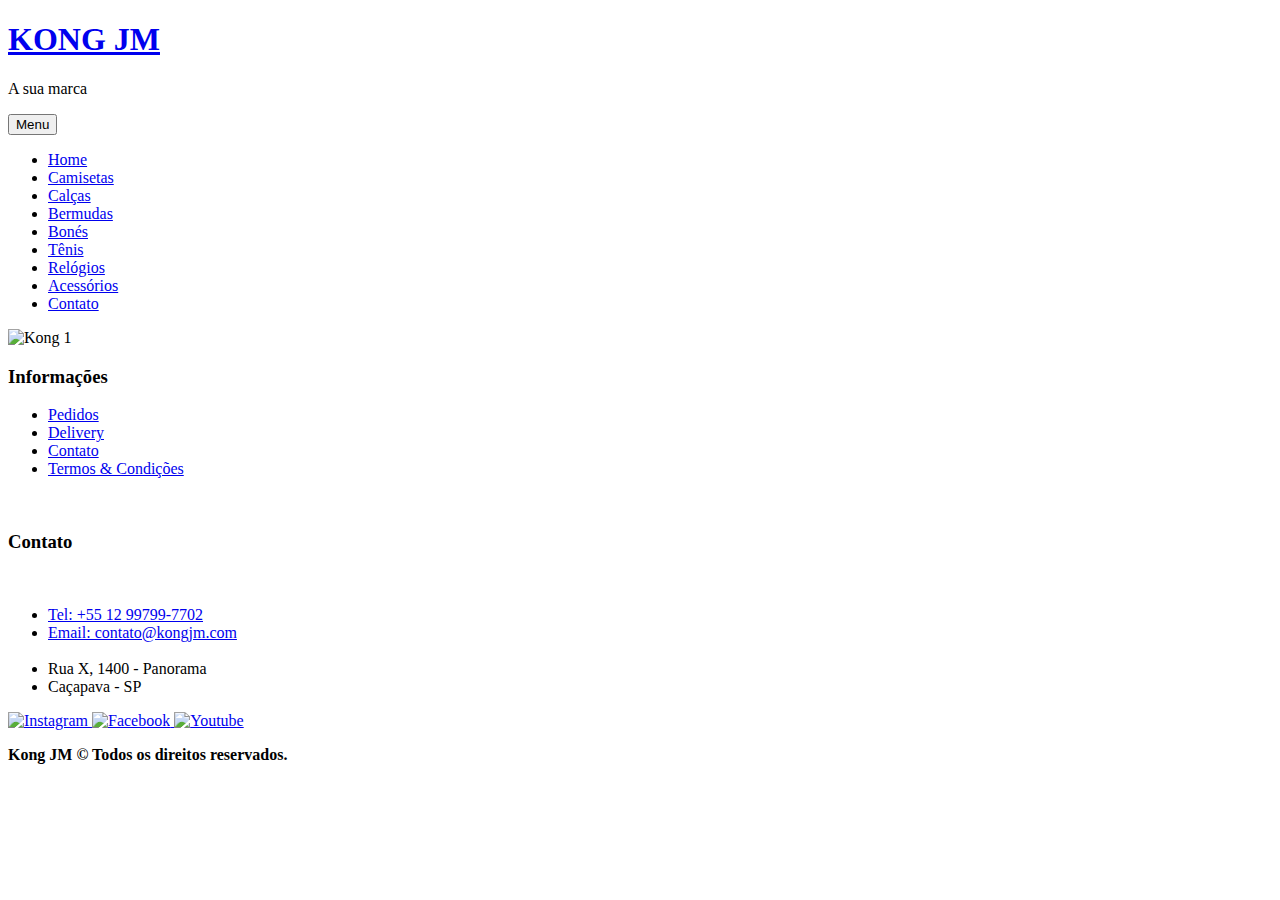
==== html/index.html @ 31a50889 "commit" ====
<!DOCTYPE html>
<html lang="pt-br">
<head>
    <meta charset="UTF-8">
    <meta http-equiv="X-UA-Compatible" content="IE=edge">
    <meta name="viewport" content="width=device-width, initial-scale=1.0">
    <title>Home Kong JM</title>
    <link rel="stylesheet" href="../css/style.css">
</head>

<body>      
    <header class="header-geral">
         <div class="header-container">
            <div class="header-marca">
              <a href="../html/index.html">
                <h1 class="header-titulo cor-3">KONG JM</h1>
              </a>
                <p class="header-subtitulo cor-3">A sua marca</p>
            </div>
            <nav id="nav">
              <button id="btn-mobile">Menu</button>
                <ul class="nav">
                 <li><a href="#">Home</a></li>
                 <li><a href="./camisetas.html">Camisetas</a></li>
                 <li><a href="./calcas.html">Calças</a></li>
                 <li><a href="./bermudas.html">Bermudas</a></li>
                 <li><a href="./bones.html">Bonés</a></li>
                 <li><a href="./tenis.html">Tênis</a></li>
                 <li><a href="./relogios.html">Relógios</a></li>
                 <li><a href="./acessorios.html">Acessórios</a></li>
                 <li><a href="./contato.html">Contato</a></li>
                </ul>
            </nav>
         </div>
    </header>    
    
    <main>
        <div class="img-container">
            <img class="k1" src="../img/k1.webp" alt="Kong 1">
        </div>
    </main>

    <footer class="footer-geral">
        <div class="footer-container">
            <div class="footer-informacoes">
                <h3 class="footer-informacoes-h3 cor-0">Informações</h3>
                  <nav>
                    <ul class="footer-informacoes-ul cor-0">
                      <li class="footer-informacoes-a"><a href="./pedidos.html">Pedidos</a></li>
                      <li class="footer-informacoes-a"><a href="./">Delivery</a></li>
                      <li class="footer-informacoes-a"><a href="./">Contato</a></li>
                      <li class="footer-informacoes-a"><a href="./">Termos & Condições</a></li>
                    </ul>
                  </nav>
            </div>

            <div>
                <img class="k2" src="../img/k2.jpeg" alt="">
            </div>  

              
            <div class="footer-contato">
              <h3 id="Contato" class="footer-contato-h3 cor-0">Contato</h3><br>
                <ul class="footer-contato-ul cor-0">
                  <li class="footer-contato-tel"><a href="tel:+552199999999">Tel: +55 12 99799-7702</a></li>
                  <li class=footer-contato-email><a href="mailto:contato@bikcraft.com">Email: contato@kongjm.com</a></li><br>
                  <li class="footer-contato-a1">Rua X, 1400 - Panorama</li>
                  <li class="footer-contato-a1">Caçapava - SP</li>
                </ul>
            <div class="footer-redes">
                <a href="./">
                  <img src="../img/instagram.svg" alt="Instagram">
                </a>
                
                <a href="./">
                  <img src="../img/facebook.svg" alt="Facebook">
                </a>
                
                <a href="./">
                  <img src="../img/youtube.svg" alt="Youtube">
                </a>
            </div>
            </div>
        </div>
            <p class="footer-copy cor-4"><strong>Kong JM © Todos os direitos reservados.</strong></p>
          
    </footer>

   <script src="../jav/script.js"></script>
  </body>
</html>
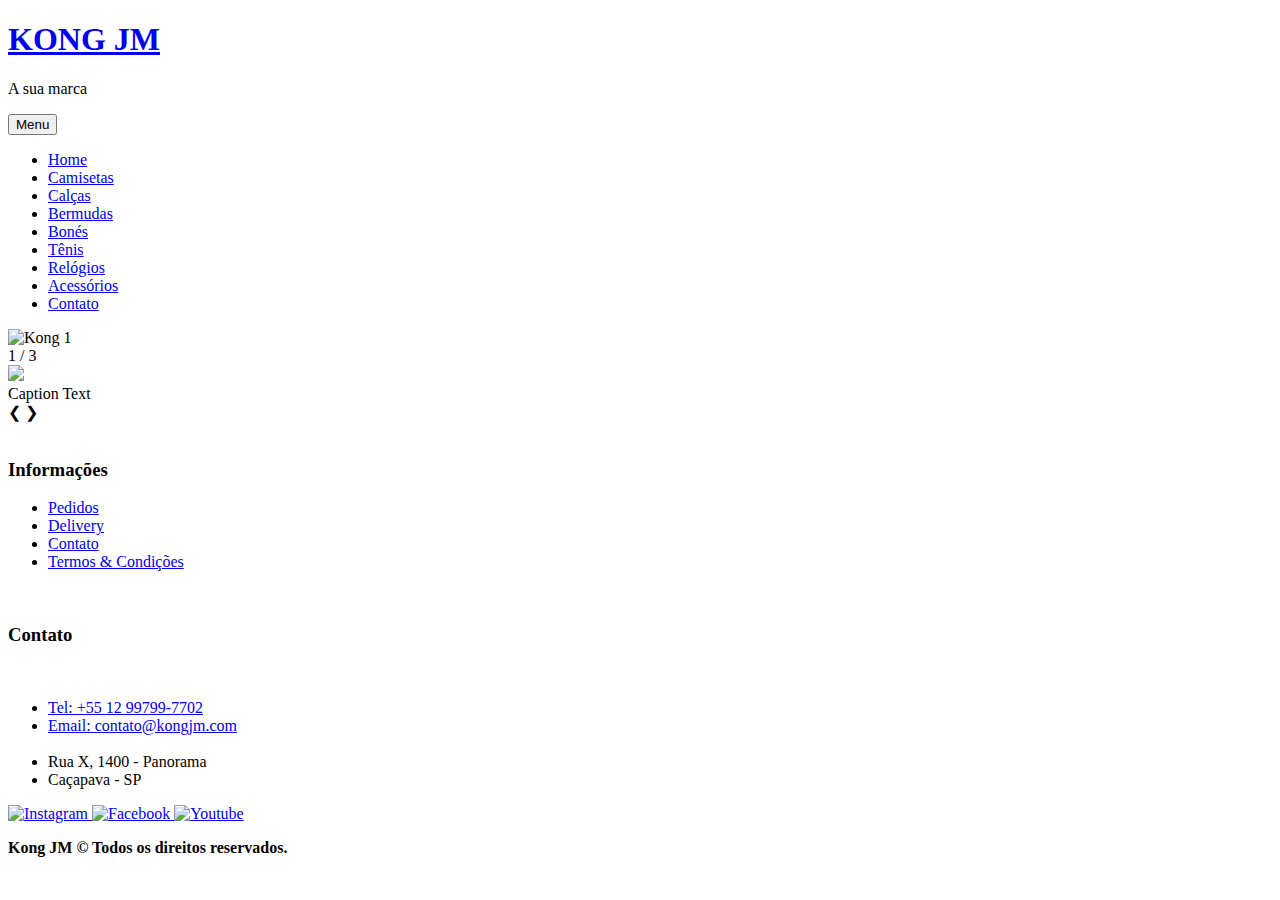
==== commit bd02b290: "commit" ====
--- a/html/index.html
+++ b/html/index.html
@@ -5,7 +5,11 @@
     <meta http-equiv="X-UA-Compatible" content="IE=edge">
     <meta name="viewport" content="width=device-width, initial-scale=1.0">
     <title>Home Kong JM</title>
+    <link rel="preconnect" href="https://fonts.googleapis.com">
+<link rel="preconnect" href="https://fonts.gstatic.com" crossorigin>
+<link href="https://fonts.googleapis.com/css2?family=Bebas+Neue&family=Ms+Madi&display=swap" rel="stylesheet">
     <link rel="stylesheet" href="../css/style.css">
+    <link rel="stylesheet" href="../css/slide.css">
 </head>
 
 <body>      
@@ -38,6 +42,40 @@
         <div class="img-container">
             <img class="k1" src="../img/k1.webp" alt="Kong 1">
         </div>
+
+        <!-- slideshow -->
+
+        <div class="slideshow-container">
+          <div class="mySlides fade">
+            <div class="numbertext">1 / 3</div>
+            <img class="imagem-carrossel" src="../img-slide/img1.jpeg">
+            <div class="text">Caption Text</div>
+          </div>
+          
+          <div class="mySlides fade">
+            <div class="numbertext">2 / 3</div>
+            <img class="imagem-carrossel" src="../img-slide/img2.jpeg">
+            <div class="text">Caption Two</div>
+          </div>
+          
+          <div class="mySlides fade">
+            <div class="numbertext">3 / 3</div>
+            <img class="imagem-carrossel" src="../img-slide/img3.jpeg">
+            <div class="text">Caption Three</div>
+          </div>
+          
+          <a class="prev" onclick="plusSlides(-1)">❮</a>
+          <a class="next" onclick="plusSlides(1)">❯</a>
+          
+          </div>
+          <br>
+          
+          <div style="text-align:center">
+            <span class="dot" onclick="currentSlide(1)"></span> 
+            <span class="dot" onclick="currentSlide(2)"></span> 
+            <span class="dot" onclick="currentSlide(3)"></span> 
+          </div>
+
     </main>
 
     <footer class="footer-geral">
@@ -87,6 +125,7 @@
     </footer>
 
    <script src="../jav/script.js"></script>
+   <script src="../jav/slide.js"></script>
   </body>
 </html>
 
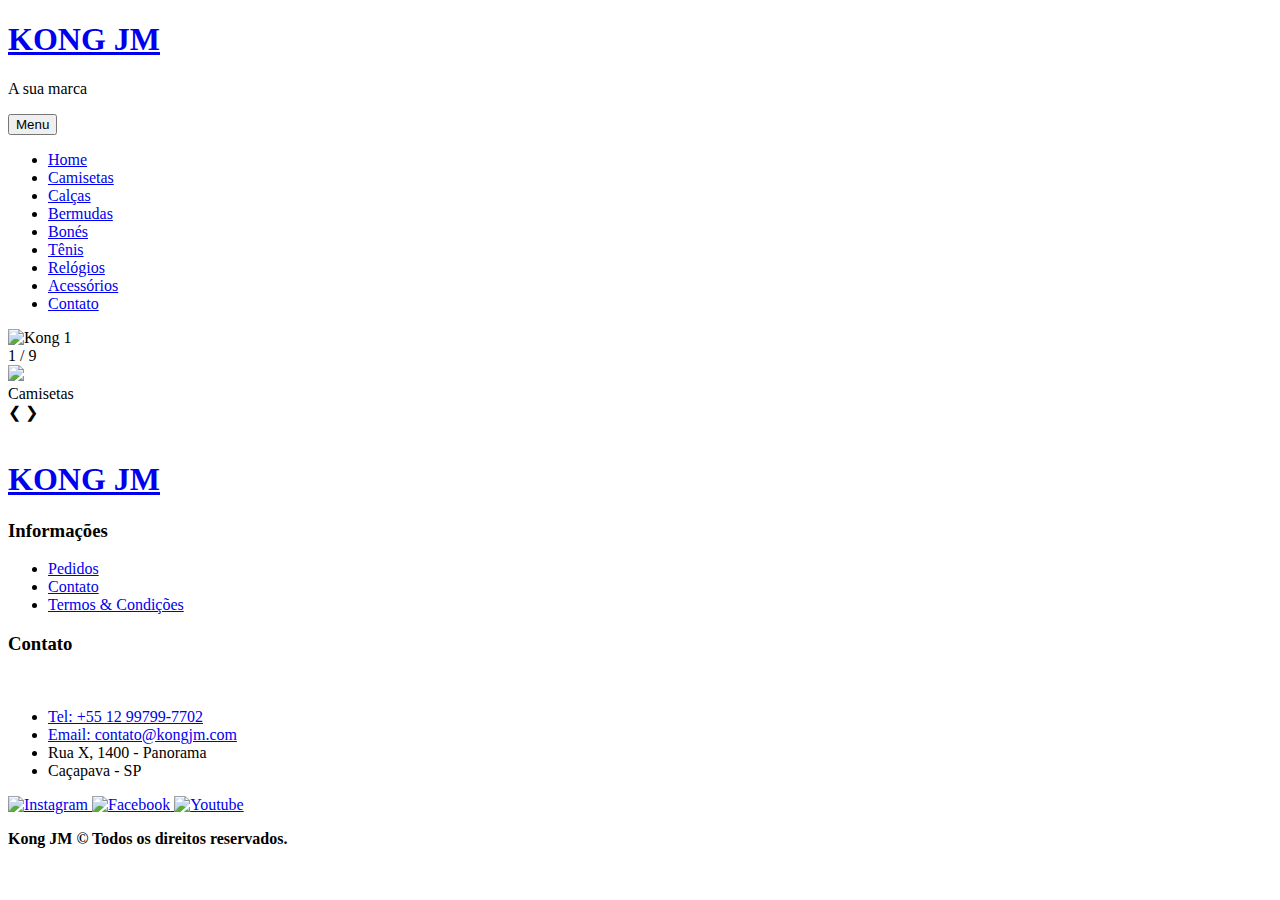
==== commit 95a904f6: "commit" ====
--- a/html/index.html
+++ b/html/index.html
@@ -22,8 +22,10 @@
                 <p class="header-subtitulo cor-3">A sua marca</p>
             </div>
             <nav id="nav">
-              <button id="btn-mobile">Menu</button>
-                <ul class="nav">
+              <button aria-label="Abrir Menu" id="btn-mobile" aria-haspopup="true" aria-controls="menu" aria-expanded="false">Menu
+                <span id="hamburger"></span>
+              </button>
+                <ul id="menu" role="menu">
                  <li><a href="#">Home</a></li>
                  <li><a href="./camisetas.html">Camisetas</a></li>
                  <li><a href="./calcas.html">Calças</a></li>
@@ -47,21 +49,57 @@
 
         <div class="slideshow-container">
           <div class="mySlides fade">
-            <div class="numbertext">1 / 3</div>
+            <div class="numbertext">1 / 9</div>
             <img class="imagem-carrossel" src="../img-slide/img1.jpeg">
-            <div class="text">Caption Text</div>
+            <div class="text-camiseta">Camisetas</div>
           </div>
           
           <div class="mySlides fade">
-            <div class="numbertext">2 / 3</div>
-            <img class="imagem-carrossel" src="../img-slide/img2.jpeg">
-            <div class="text">Caption Two</div>
+            <div class="numbertext">2 / 9</div>
+            <img class="imagem-carrossel" src="../img-slide/img4.jpeg">
+            <div class="text">Calças</div>
           </div>
           
           <div class="mySlides fade">
-            <div class="numbertext">3 / 3</div>
-            <img class="imagem-carrossel" src="../img-slide/img3.jpeg">
-            <div class="text">Caption Three</div>
+            <div class="numbertext">3 / 9</div>
+            <img class="imagem-carrossel" src="../img-slide/img7.jpeg">
+            <div class="text">Bermudas</div>
+          </div>
+
+          <div class="mySlides fade">
+            <div class="numbertext">4 / 9</div>
+            <img class="imagem-carrossel" src="../img-slide/img12.jpeg">
+            <div class="text">Bonés</div>
+          </div>
+
+          <div class="mySlides fade">
+            <div class="numbertext">5 / 9</div>
+            <img class="imagem-carrossel" src="../img-slide/img14.jpeg">
+            <div class="text">Tênis</div>
+          </div>
+
+          <div class="mySlides fade">
+            <div class="numbertext">6 / 9</div>
+            <img class="imagem-carrossel" src="../img-slide/img17.jpeg">
+            <div class="text">Relógios</div>
+          </div>
+
+          <div class="mySlides fade">
+            <div class="numbertext">7 / 9</div>
+            <img class="imagem-carrossel" src="../img-slide/img19.jpeg">
+            <div class="text">Brincos</div>
+          </div>
+
+          <div class="mySlides fade">
+            <div class="numbertext">8 / 9</div>
+            <img class="imagem-carrossel" src="../img-slide/img20.jpeg">
+            <div class="text">Correntes</div>
+          </div>
+
+          <div class="mySlides fade">
+            <div class="numbertext">9 / 9</div>
+            <img class="imagem-carrossel" src="../img-slide/img21.jpeg">
+            <div class="text cor-5" id="Pulseiras cor-5">Pulseiras</div>
           </div>
           
           <a class="prev" onclick="plusSlides(-1)">❮</a>
@@ -74,36 +112,44 @@
             <span class="dot" onclick="currentSlide(1)"></span> 
             <span class="dot" onclick="currentSlide(2)"></span> 
             <span class="dot" onclick="currentSlide(3)"></span> 
+            <span class="dot" onclick="currentSlide(4)"></span> 
+            <span class="dot" onclick="currentSlide(5)"></span> 
+            <span class="dot" onclick="currentSlide(6)"></span> 
+            <span class="dot" onclick="currentSlide(7)"></span> 
+            <span class="dot" onclick="currentSlide(8)"></span> 
+            <span class="dot" onclick="currentSlide(9)"></span> 
           </div>
 
     </main>
 
     <footer class="footer-geral">
-        <div class="footer-container">
-            <div class="footer-informacoes">
-                <h3 class="footer-informacoes-h3 cor-0">Informações</h3>
-                  <nav>
-                    <ul class="footer-informacoes-ul cor-0">
-                      <li class="footer-informacoes-a"><a href="./pedidos.html">Pedidos</a></li>
-                      <li class="footer-informacoes-a"><a href="./">Delivery</a></li>
-                      <li class="footer-informacoes-a"><a href="./">Contato</a></li>
-                      <li class="footer-informacoes-a"><a href="./">Termos & Condições</a></li>
-                    </ul>
-                  </nav>
-            </div>
+      <div class="footer-container">
+        <div class="header-marca">
+          <a href="../html/index.html">
+            <h1 class="header-titulo cor-3">KONG JM</h1>
+          </a>
+           
+        </div>
+          <div class="footer-informacoes">
+            <h3 class="footer-informacoes-h3 cor-0">Informações</h3>
+                <nav>
+                  <ul class="footer-informacoes-ul cor-0">
+                    <li class="footer-informacoes-a"><a href="./pedidos.html">Pedidos</a></li>
+                    <li class="footer-informacoes-a"><a href="./contato.html">Contato</a></li>
+                    <li class="footer-informacoes-a"><a href="./termos.html">Termos & Condições</a></li>
+                  </ul>
+                </nav>
+          </div>
 
-            <div>
-                <img class="k2" src="../img/k2.jpeg" alt="">
-            </div>  
-
+           
               
             <div class="footer-contato">
               <h3 id="Contato" class="footer-contato-h3 cor-0">Contato</h3><br>
                 <ul class="footer-contato-ul cor-0">
-                  <li class="footer-contato-tel"><a href="tel:+552199999999">Tel: +55 12 99799-7702</a></li>
-                  <li class=footer-contato-email><a href="mailto:contato@bikcraft.com">Email: contato@kongjm.com</a></li><br>
-                  <li class="footer-contato-a1">Rua X, 1400 - Panorama</li>
-                  <li class="footer-contato-a1">Caçapava - SP</li>
+                  <li class="footer-contato-li-tel"><a   href="tel:+55129799-7702">Tel: +55 12 99799-7702</a></li>
+                  <li class="footer-contato-li-email"><a href="mailto:contato@kongjm.com">Email: contato@kongjm.com</a></li>
+                  <li class="footer-contato-li">Rua X, 1400 - Panorama</li>
+                  <li class="footer-contato-li">Caçapava - SP</li>
                 </ul>
             <div class="footer-redes">
                 <a href="./">
@@ -126,6 +172,7 @@
 
    <script src="../jav/script.js"></script>
    <script src="../jav/slide.js"></script>
+   <script src="../jav/orcamento.js"></script>
   </body>
 </html>
 
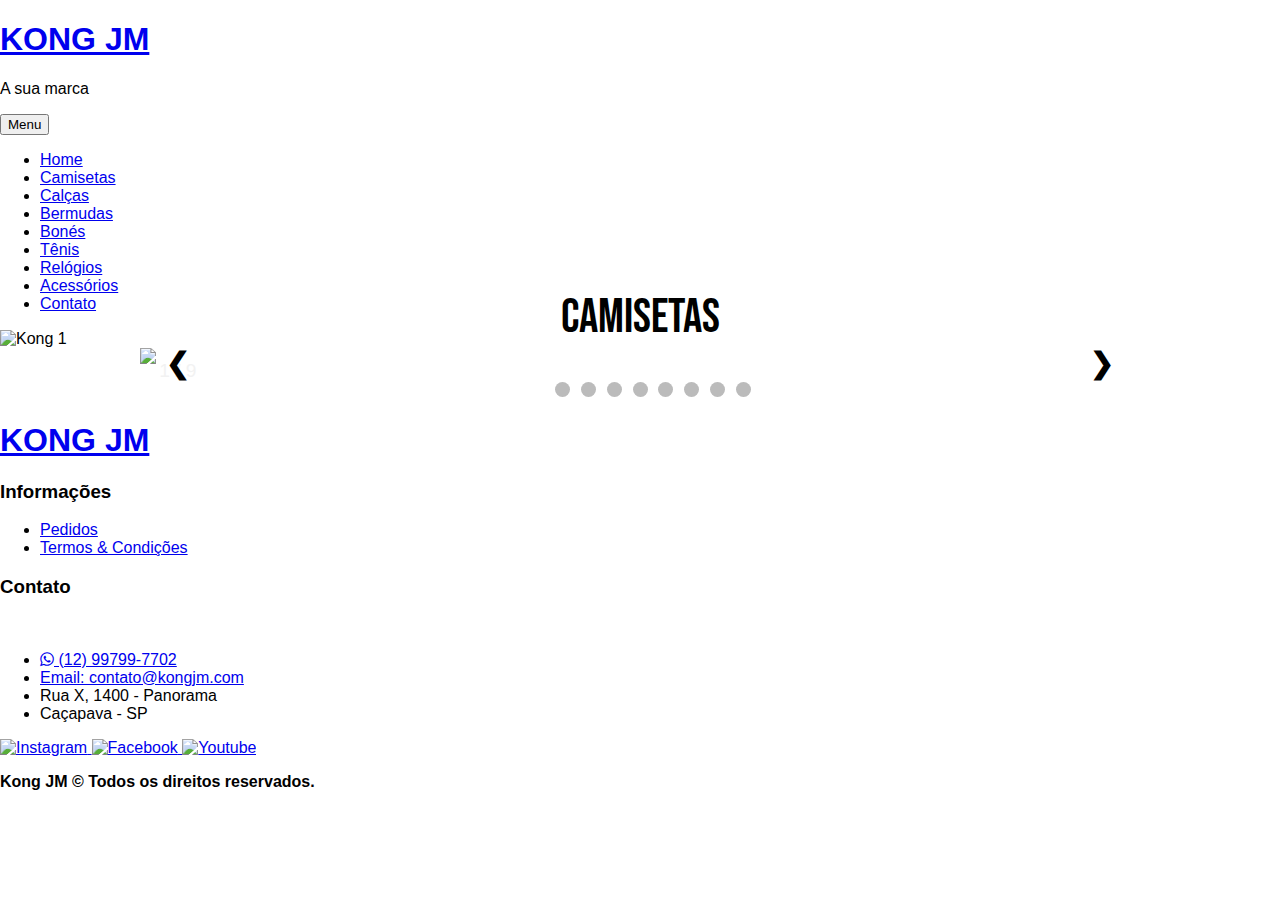
==== commit 88893f66: "commit" ====
--- a/html/index.html
+++ b/html/index.html
@@ -5,9 +5,10 @@
     <meta http-equiv="X-UA-Compatible" content="IE=edge">
     <meta name="viewport" content="width=device-width, initial-scale=1.0">
     <title>Home Kong JM</title>
+    <link rel="stylesheet" href="https://cdnjs.cloudflare.com/ajax/libs/font-awesome/4.5.0/css/font-awesome.min.css">
     <link rel="preconnect" href="https://fonts.googleapis.com">
-<link rel="preconnect" href="https://fonts.gstatic.com" crossorigin>
-<link href="https://fonts.googleapis.com/css2?family=Bebas+Neue&family=Ms+Madi&display=swap" rel="stylesheet">
+    <link rel="preconnect" href="https://fonts.gstatic.com" crossorigin>
+    <link href="https://fonts.googleapis.com/css2?family=Bebas+Neue&family=Ms+Madi&display=swap" rel="stylesheet">
     <link rel="stylesheet" href="../css/style.css">
     <link rel="stylesheet" href="../css/slide.css">
 </head>
@@ -15,7 +16,7 @@
 <body>      
     <header class="header-geral">
          <div class="header-container">
-            <div class="header-marca">
+           <div class="header-marca">
               <a href="../html/index.html">
                 <h1 class="header-titulo cor-3">KONG JM</h1>
               </a>
@@ -34,7 +35,7 @@
                  <li><a href="./tenis.html">Tênis</a></li>
                  <li><a href="./relogios.html">Relógios</a></li>
                  <li><a href="./acessorios.html">Acessórios</a></li>
-                 <li><a href="./contato.html">Contato</a></li>
+                 <li><a href="#contato">Contato</a></li>
                 </ul>
             </nav>
          </div>
@@ -124,7 +125,7 @@
 
     <footer class="footer-geral">
       <div class="footer-container">
-        <div class="header-marca">
+        <div class="footer-marca">
           <a href="../html/index.html">
             <h1 class="header-titulo cor-3">KONG JM</h1>
           </a>
@@ -135,7 +136,7 @@
                 <nav>
                   <ul class="footer-informacoes-ul cor-0">
                     <li class="footer-informacoes-a"><a href="./pedidos.html">Pedidos</a></li>
-                    <li class="footer-informacoes-a"><a href="./contato.html">Contato</a></li>
+                   
                     <li class="footer-informacoes-a"><a href="./termos.html">Termos & Condições</a></li>
                   </ul>
                 </nav>
@@ -144,9 +145,9 @@
            
               
             <div class="footer-contato">
-              <h3 id="Contato" class="footer-contato-h3 cor-0">Contato</h3><br>
+             <h3 id="contato" class="footer-contato-h3 cor-0">Contato</h3><br>
                 <ul class="footer-contato-ul cor-0">
-                  <li class="footer-contato-li-tel"><a   href="tel:+55129799-7702">Tel: +55 12 99799-7702</a></li>
+                  <li class="footer-contato-li-tel"><a href="https://web.whatsapp.com/send?phone=5512997997702"> <i class="fa fa-whatsapp"></i> (12) 99799-7702</a></li>
                   <li class="footer-contato-li-email"><a href="mailto:contato@kongjm.com">Email: contato@kongjm.com</a></li>
                   <li class="footer-contato-li">Rua X, 1400 - Panorama</li>
                   <li class="footer-contato-li">Caçapava - SP</li>
--- a/css/slide.css
+++ b/css/slide.css
@@ -0,0 +1,101 @@
+.text-camiseta{
+  color: var(--cor-3);
+  font-family: Bebas Neue, sans-serif;
+  font-size: 3rem;
+  padding: 0.8rem 1.2rem;
+  position: absolute;
+  bottom: 5px;
+  width: 100%;
+  text-align: center;
+}
+* {box-sizing: border-box}
+body {font-family: Verdana, sans-serif; margin:0}
+.mySlides {display: none}
+img {vertical-align: middle;}
+/* Slideshow container */
+.slideshow-container {
+  max-width: 1000px;
+  position: relative;
+  margin: auto;
+}
+/* Next & previous buttons */
+.prev, .next {
+  cursor: pointer;
+  position: absolute;
+  top: 50%;
+  width: auto;
+  padding: 1.6rem;
+  margin-top: -2.2rem;
+  color: var(--cor-0);
+  font-weight: bold;
+  font-size: 1.8rem;
+  transition: 0.6s ease;
+  border-radius: 0 3px 3px 0;
+  user-select: none;
+}
+/* Position the "next button" to the right */
+.next {
+  right: 0;
+  border-radius: 3px 0 0 3px;
+}
+/* On hover, add a black background color with a little bit see-through */
+.prev:hover, .next:hover {
+  background-color: rgba(0,0,0,0.8);
+}
+/* Caption text */
+.text {
+  font-family: Bebas Neue, sans-serif;
+  color: var(--cor-3);
+  font-size: 3rem;
+  padding: 0.8rem 1.2rem;
+  position: absolute;
+  bottom: -10px;
+  width: 100%;
+  text-align: center;
+}
+/* Number text (1/3 etc) */
+.numbertext {
+  color: #f2f2f2;
+  font-size: 1.2rem;
+  padding: 0.8rem 1.2rem;
+  position: absolute;
+  top: 0;
+}
+/* The dots/bullets/indicators */
+.dot {
+  cursor: pointer;
+  height: 15px;
+  width: 15px;
+  margin: 0 0.2rem;
+  background-color: #bbb;
+  border-radius: 50%;
+  display: inline-block;
+  transition: background-color 0.6s ease;
+}
+.active, .dot:hover {
+  background-color: var(--cor-5);
+}
+/* Fading animation */
+.fade {
+  animation-name: fade;
+  animation-duration: 1.5s;
+}
+@keyframes fade {
+  from {opacity: .4} 
+  to {opacity: 1}
+}
+/* On smaller screens, decrease text size */
+@media only screen and (max-width: 300px) {
+  .prev, .next,.text {font-size: 1.1rem}
+}
+.imagem-carrossel {
+    display: block;
+    margin-left: auto;
+    margin-right: auto;
+}
+/*________________________________*/
+@media (max-width:1024px){
+  .slideshow-container{
+    width: 90%;
+  }
+}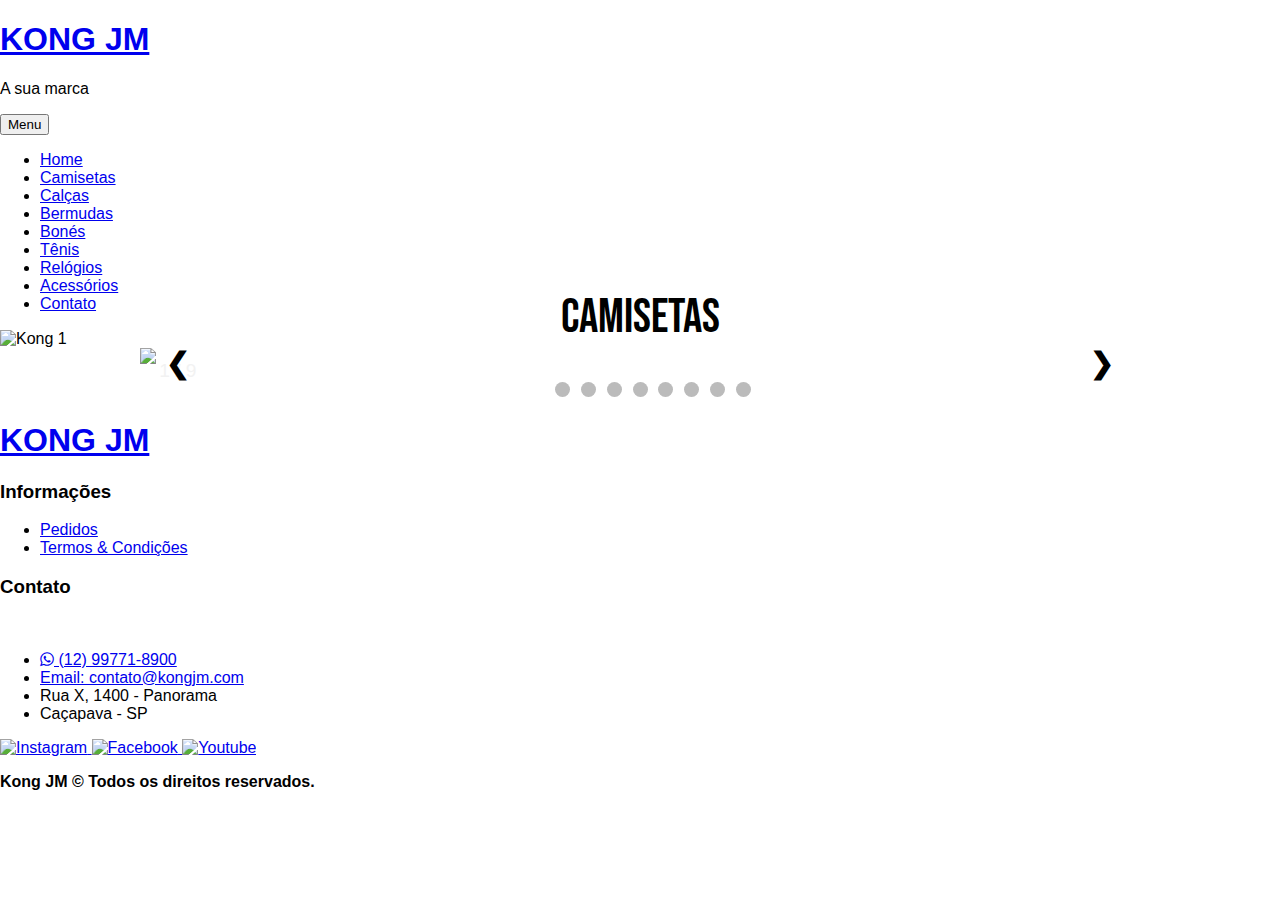
==== commit 3a36206d: "commit" ====
--- a/html/index.html
+++ b/html/index.html
@@ -147,7 +147,7 @@
             <div class="footer-contato">
              <h3 id="contato" class="footer-contato-h3 cor-0">Contato</h3><br>
                 <ul class="footer-contato-ul cor-0">
-                  <li class="footer-contato-li-tel"><a href="https://web.whatsapp.com/send?phone=5512997997702"> <i class="fa fa-whatsapp"></i> (12) 99799-7702</a></li>
+                  <li class="footer-contato-li-tel"><a href="https://wa.me/5512997718900?text=Gostaria%20de%20fazer%20um%20pedido!"> <i class="fa fa-whatsapp"></i> (12) 99771-8900</a></li>
                   <li class="footer-contato-li-email"><a href="mailto:contato@kongjm.com">Email: contato@kongjm.com</a></li>
                   <li class="footer-contato-li">Rua X, 1400 - Panorama</li>
                   <li class="footer-contato-li">Caçapava - SP</li>
@@ -174,6 +174,7 @@
    <script src="../jav/script.js"></script>
    <script src="../jav/slide.js"></script>
    <script src="../jav/orcamento.js"></script>
-  </body>
-</html>
+   
+</body>
 
+
